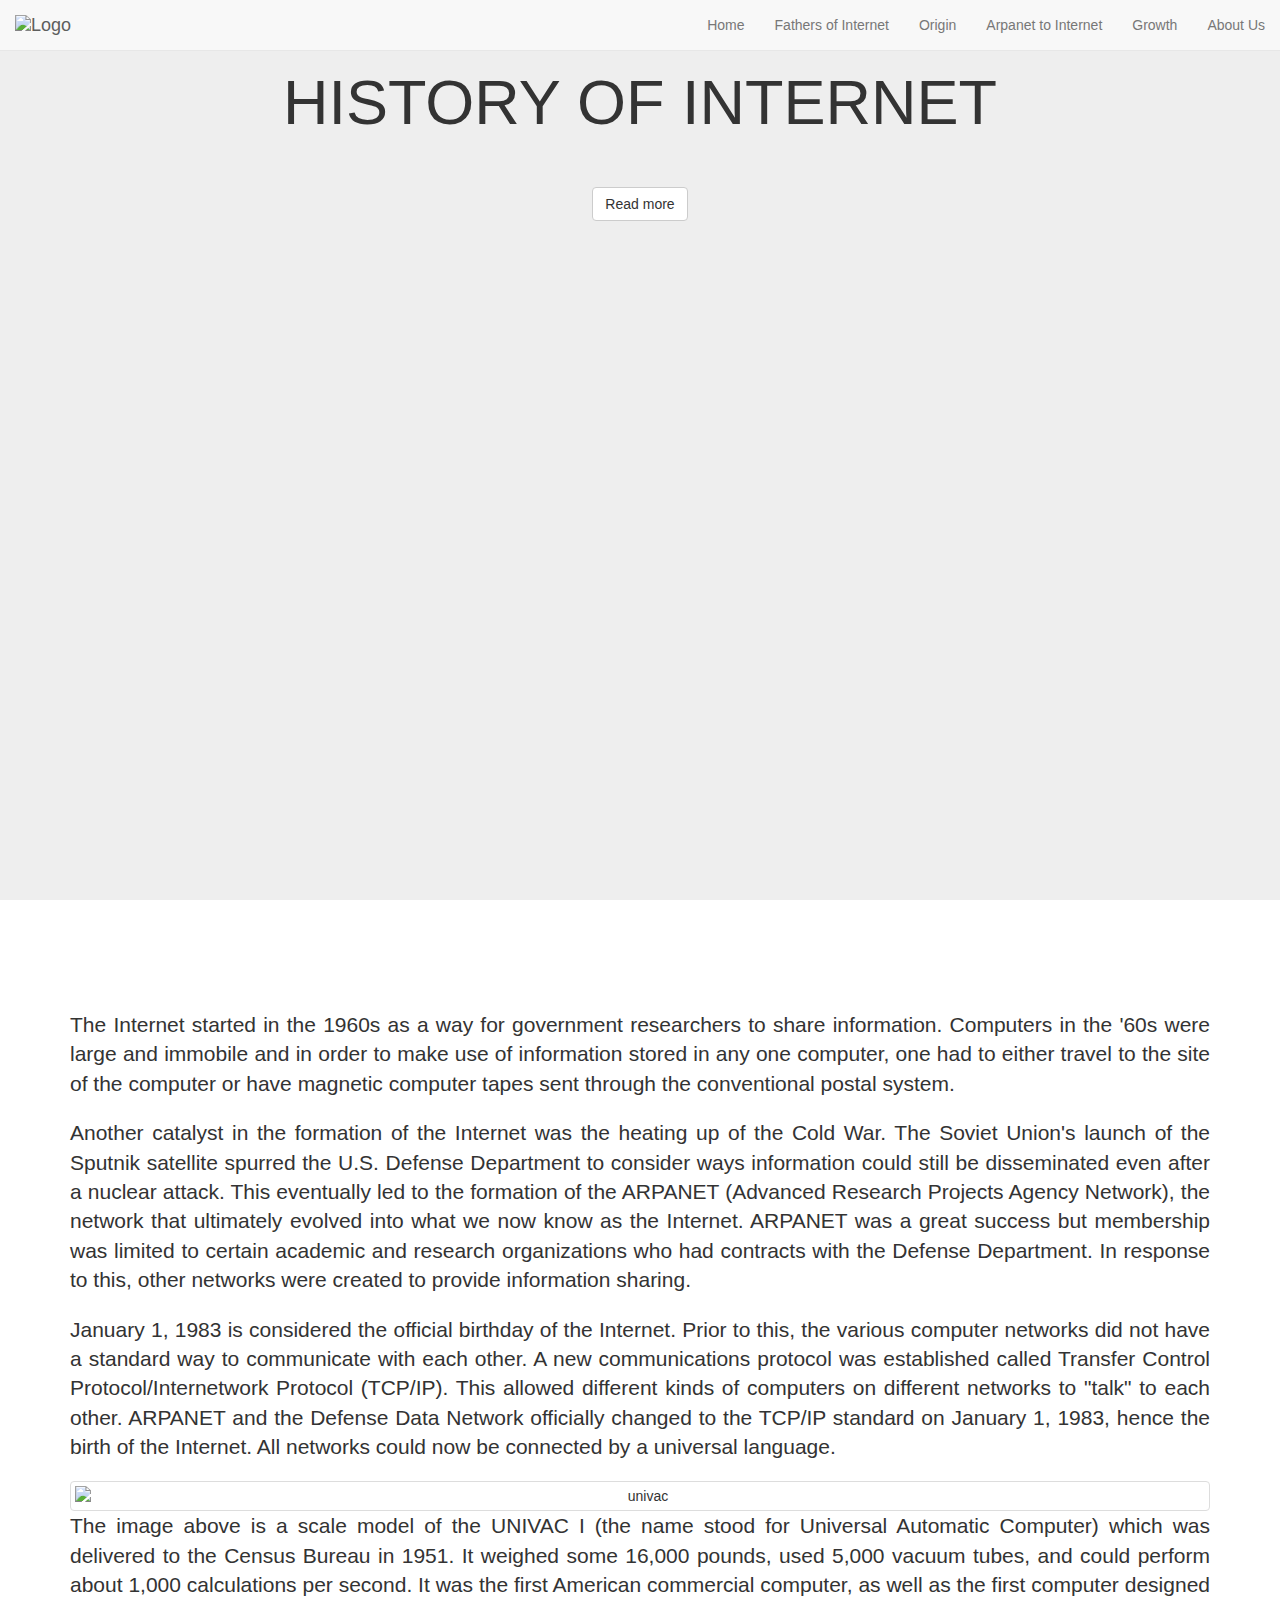
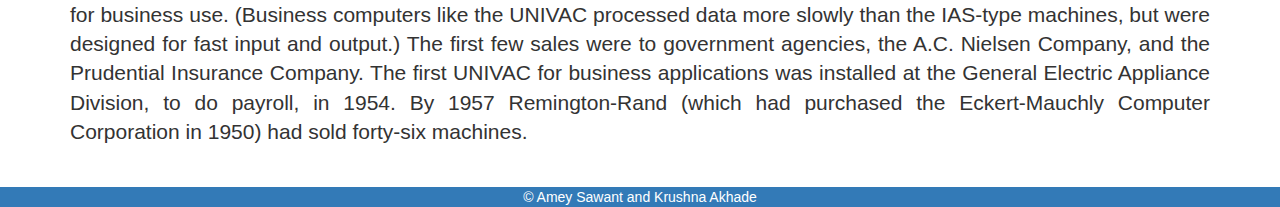
==== public_html/index.html @ d300c9d8 "Project 2 Updated" ====
<!DOCTYPE html>
<html lang="en">
<head>
    <meta charset="utf-8">
    <title>History of Internet</title>
    <meta name="viewport" content="width=device-width, initial-scale=1">
    <link rel="stylesheet" href="https://maxcdn.bootstrapcdn.com/bootstrap/3.4.1/css/bootstrap.min.css">
    <link rel="stylesheet" href="css/mystyle.css">

</head>
<body>
<div id="primary_container">

    <!--There is where the navigation will go-->
    <div id="navigation">

    </div>

    <!--There is where the body content will go-->
    <div id="content">
        <div class="jumbotron jumbotron-fluid text-center" id="index_jumbo">
            <div id="particles-js"></div>
            <div id="overlay">
                <div class="container h-100">
                    <div class="d-flex text-center h-100">
                        <div class="my-auto w-100 text-white">
                            <h1 class="display-3">HISTORY OF INTERNET</h1><br/><br/>
                            <div class="smooth-scroll">
                                <a class="btn btn-default" href="#home_content">Read more</a>
                            </div>
                        </div>
                    </div>
                </div>
            </div>
        </div>

        <div class="container" id="home_content">
            <div class="row text-center">
                <div class="col-sm-12 col-md-12">
                    <br/><br/><br/><br/>
                    <p class="lead text-justify">The Internet started in the 1960s as a way for government researchers to share information. Computers in the '60s were large and immobile and in order to make use of information stored in any one computer, one had to either travel to the site of the computer or have magnetic computer tapes sent through the conventional postal system.</p>
                    <p class="lead text-justify">Another catalyst in the formation of the Internet was the heating up of the Cold War. The Soviet Union's launch of the Sputnik satellite spurred the U.S. Defense Department to consider ways information could still be disseminated even after a nuclear attack. This eventually led to the formation of the ARPANET (Advanced Research Projects Agency Network), the network that ultimately evolved into what we now know as the Internet. ARPANET was a great success but membership was limited to certain academic and research organizations who had contracts with the Defense Department. In response to this, other networks were created to provide information sharing.</p>
                    <p class="lead text-justify">January 1, 1983 is considered the official birthday of the Internet. Prior to this, the various computer networks did not have a standard way to communicate with each other. A new communications protocol was established called Transfer Control Protocol/Internetwork Protocol (TCP/IP). This allowed different kinds of computers on different networks to "talk" to each other. ARPANET and the Defense Data Network officially changed to the TCP/IP standard on January 1, 1983, hence the birth of the Internet. All networks could now be connected by a universal language.</p>
                    <img class="img-responsive img-thumbnail center-block"  src="https://www.usg.edu/galileo/skills/unit07/images/07_02_univac.jpg" alt="univac">
                    <p class="lead text-justify">The image above is a scale model of the UNIVAC I (the name stood for Universal Automatic Computer) which was delivered to the Census Bureau in 1951. It weighed some 16,000 pounds, used 5,000 vacuum tubes, and could perform about 1,000 calculations per second. It was the first American commercial computer, as well as the first computer designed for business use. (Business computers like the UNIVAC processed data more slowly than the IAS-type machines, but were designed for fast input and output.) The first few sales were to government agencies, the A.C. Nielsen Company, and the Prudential Insurance Company. The first UNIVAC for business applications was installed at the General Electric Appliance Division, to do payroll, in 1954. By 1957 Remington-Rand (which had purchased the Eckert-Mauchly Computer Corporation in 1950) had sold forty-six machines.</p>
                    <br/>
                </div>
            </div>
        </div>

    </div>

    <!--There is where the footer will go-->
    <div id="footer">
        <footer class="sticky-footer bg-primary container-fluid mt-auto">
            <div class="container-fluid">
                <div class="row text-center">
                    <div class="col-md-4 col-sm-4 col-xs-12">
                        <span id="github-link" class="text-lead"> <a href="https://github.com/aps358/KA_History_of_Internet">GitHub Link</a></span>
                    </div>

                    <div class="col-md-4 col-sm-4 col-xs-12">
                        <span class="text-lead">&copy; Amey Sawant and Krushna Akhade </span>
                    </div>

                    <div class="col-md-4 col-sm-4 col-xs-12">
                        <span id="W3C_Validator" class="text-lead"> <a href="https://validator.w3.org/nu/?doc=http%3A%2F%2Faskahistoryofinternet.eastus.azurecontainer.io%2Findex.html">W3C Validation</a></span>
                    </div>
                </div>
            </div>
        </footer>
    </div>
</div>

<script src="https://ajax.googleapis.com/ajax/libs/jquery/3.5.1/jquery.min.js"></script>
<script src="https://maxcdn.bootstrapcdn.com/bootstrap/3.4.1/js/bootstrap.min.js"></script>
<script src="https://res.cloudinary.com/dxfq3iotg/raw/upload/v1561436720/particles.js"></script>
<script src="https://res.cloudinary.com/dxfq3iotg/raw/upload/v1561436735/app.js"></script>
<script src="js/myjavascript.js"></script>

</body>
</html>
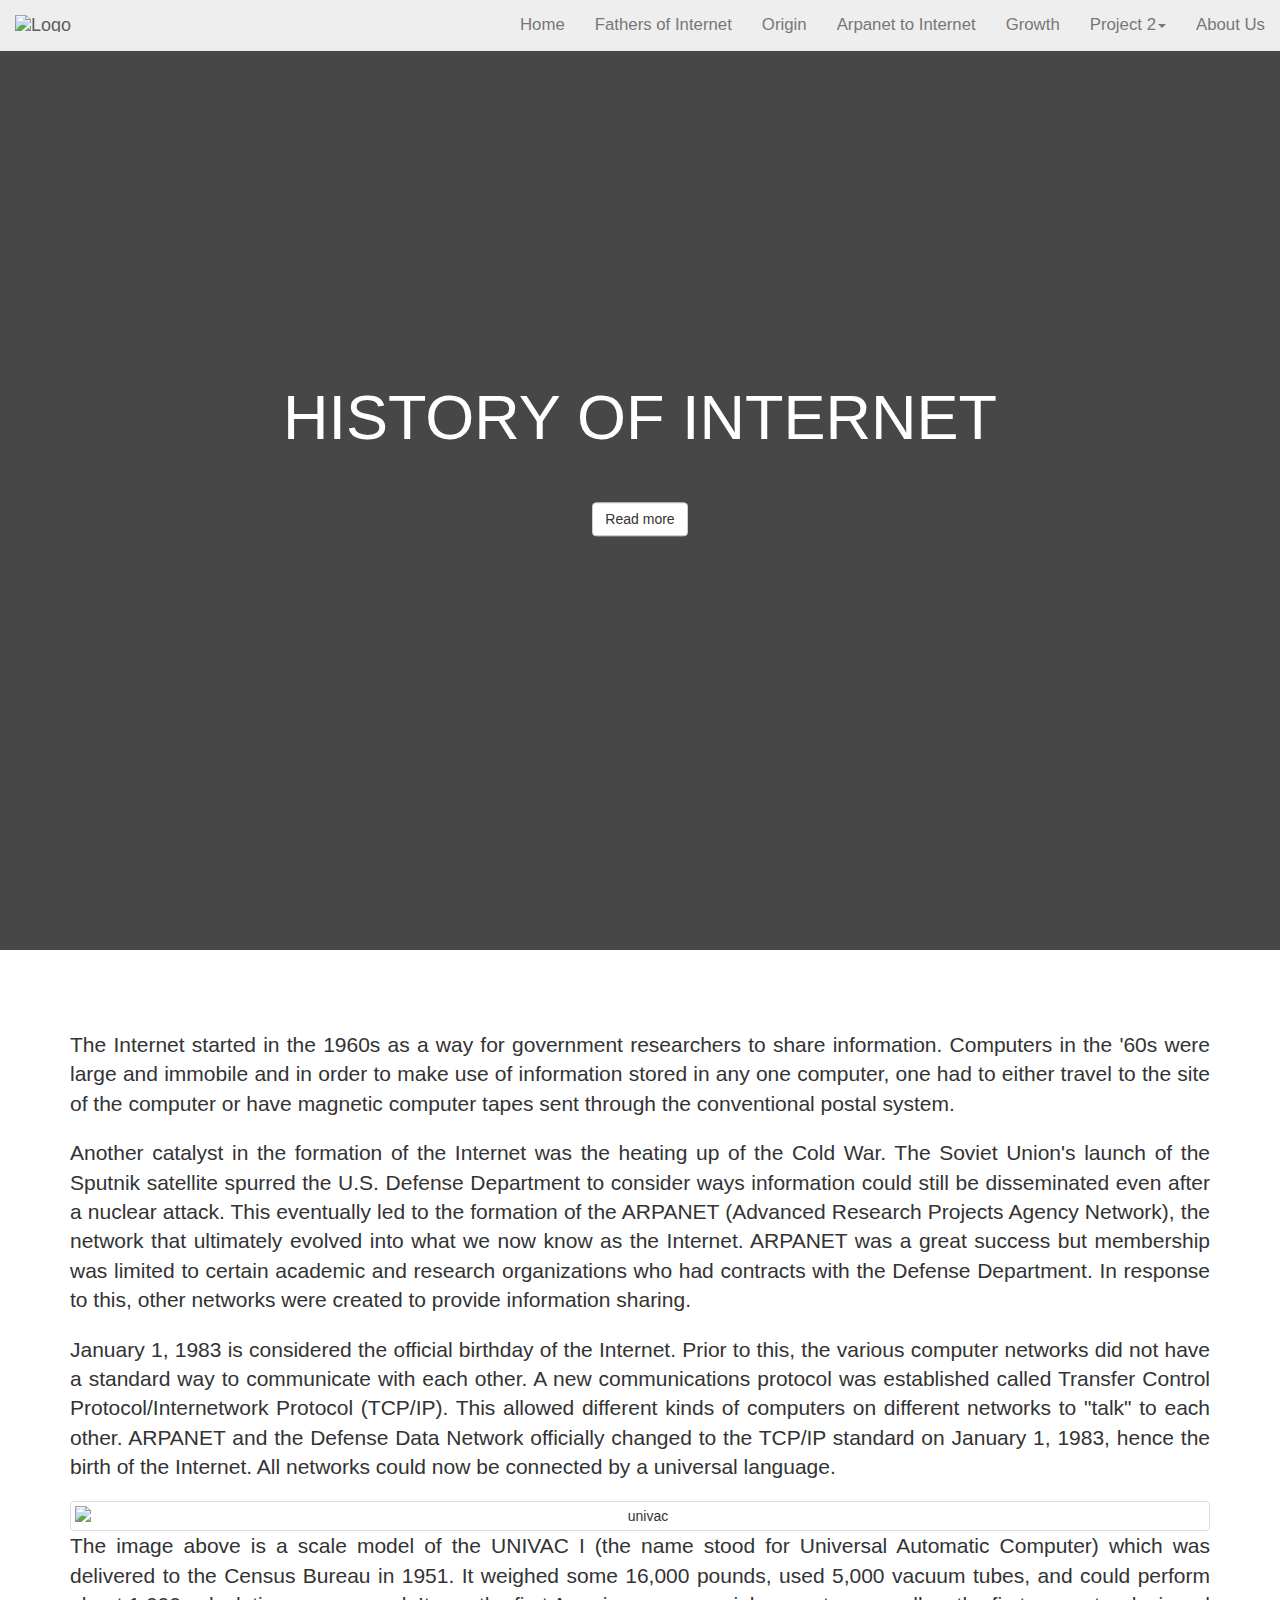
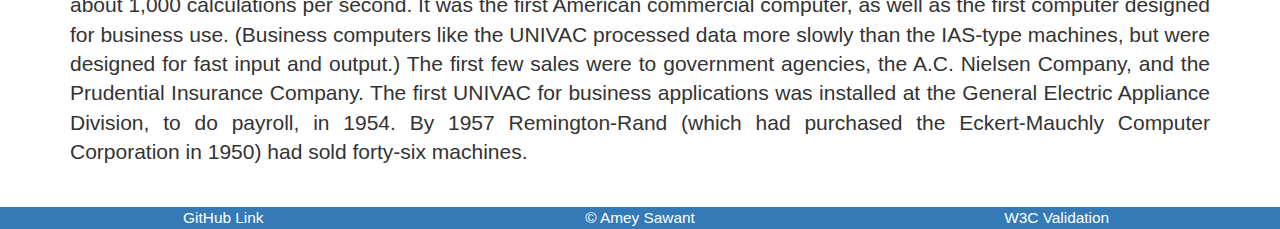
==== commit ab3943c7: "Project 2 Readme Updated" ====
--- a/public_html/index.html
+++ b/public_html/index.html
@@ -56,15 +56,15 @@
             <div class="container-fluid">
                 <div class="row text-center">
                     <div class="col-md-4 col-sm-4 col-xs-12">
-                        <span id="github-link" class="text-lead"> <a href="https://github.com/aps358/KA_History_of_Internet">GitHub Link</a></span>
+                        <span id="github-link" class="text-lead"> <a href="https://github.com/aps358/KA_History_of_Internet/tree/Project2">GitHub Link</a></span>
                     </div>
 
                     <div class="col-md-4 col-sm-4 col-xs-12">
-                        <span class="text-lead">&copy; Amey Sawant and Krushna Akhade </span>
+                        <span class="text-lead">&copy; Amey Sawant </span>
                     </div>
 
                     <div class="col-md-4 col-sm-4 col-xs-12">
-                        <span id="W3C_Validator" class="text-lead"> <a href="https://validator.w3.org/nu/?doc=http%3A%2F%2Faskahistoryofinternet.eastus.azurecontainer.io%2Findex.html">W3C Validation</a></span>
+                        <span id="W3C_Validator" class="text-lead"> <a href="https://validator.w3.org/nu/?doc=http%3A%2F%2Fapshoip2.eastus.azurecontainer.io%2Findex.html">W3C Validation</a></span>
                     </div>
                 </div>
             </div>
--- a/public_html/css/mystyle.css
+++ b/public_html/css/mystyle.css
@@ -0,0 +1,173 @@
+.navbar-brand>img {
+    height: 85%;
+}
+
+.navbar{
+    margin : 0 !important;
+    font-size:120%;
+}
+
+.navbar-fixed-top{
+    background-color: #eee;
+}
+
+@media (max-width: 991px) {
+    .navbar-header {
+        float: none;
+    }
+    .navbar-left,.navbar-right {
+        float: none !important;
+    }
+    .navbar-toggle {
+        display: block;
+    }
+    .navbar-collapse {
+        border-top: 1px solid black;
+        box-shadow: inset 0 1px 0 rgba(255,255,255,0.1);
+    }
+    .navbar-fixed-top {
+        top: 0;
+        border-width: 0 0 1px;
+    }
+    .navbar-collapse.collapse {
+        display: none!important;
+    }
+    .navbar-nav {
+        float: none!important;
+        margin-top: 7.5px;
+    }
+    .navbar-nav>li {
+        float: none;
+    }
+    .navbar-nav>li>a {
+        padding-top: 10px;
+        padding-bottom: 10px;
+    }
+    .collapse.in{
+        display:block !important;
+        background-color: #FFFFFF;
+    }
+}
+
+canvas {
+    display: block;
+    vertical-align: bottom;
+}
+
+a {
+    text-decoration: none;
+    color: #FFF;
+}
+
+a:hover {
+    color: lightblue;
+}
+
+html,body{
+    scroll-behavior: smooth;
+    display: flex;
+    flex-direction: column;
+    flex-wrap: nowrap;
+    min-height: 100vh;
+}
+
+
+.jumbotron {
+    color: white;
+    background-image: url("https://www.wallpapertip.com/wmimgs/12-123097_internet-wallpaper-hd.jpg");
+    /*background-image: url("https://www.usg.edu/galileo/skills/unit07/images/07_02_univac.jpg");*/
+    background-position: center;
+    background-repeat: no-repeat;
+    background-size: cover;
+    height: 100%;
+    padding: 0 0;
+    margin : 0 !important;
+}
+
+#particles-js {
+    position: absolute;
+    width: 100%;
+    height: 100%;
+    background-color: #b61924;
+    background-repeat: no-repeat;
+    background-size: cover;
+    background-position: 50% 50%;
+}
+
+#particles-js {
+    background-color: #000;
+    opacity: 0.7;
+}
+
+#overlay {
+    position: absolute;
+    top:50%;
+    left:50%;
+    transform: translate(-50%,-50%)
+}
+
+#primary_container{
+    display: flex;
+    flex-direction: column;
+    min-height: 100vh;
+}
+
+.green-contact-form {
+    margin:0 auto;
+    border-radius:10px;
+}
+
+.title-form {
+    max-width: 550px;
+}
+#content, #founder-content, #arpa2inter-content, #origin-content, #aboutus-content, #growth-content, #article1-content, #article2-content, #article3-content, #article4-content{
+    padding-top:50px;
+    flex-grow: 1;
+}
+
+.title-form {
+    max-width: 550px;
+}
+/*
+<!-- arpa2internet -->
+ */
+.heading3{
+    text-align: center;
+
+}
+
+/*Arpa2Internet*/
+.heading3{
+    text-align: center;
+
+}
+
+#paper_link{
+    color:inherit;
+}
+
+#paper_link:hover{
+    background-color: #eee;
+}
+
+#growth-content{
+    width:80%;
+}
+
+#footer{
+    font-size: 110%;
+    bottom:0;
+    width:100%;
+    position: relative;
+    left: 0;
+    right: 0;
+}
+
+.code-cmd{
+    background-color: #000000;
+    color:#ffffff
+}
+
+.solid{
+    border-top: 3px solid #555;
+}
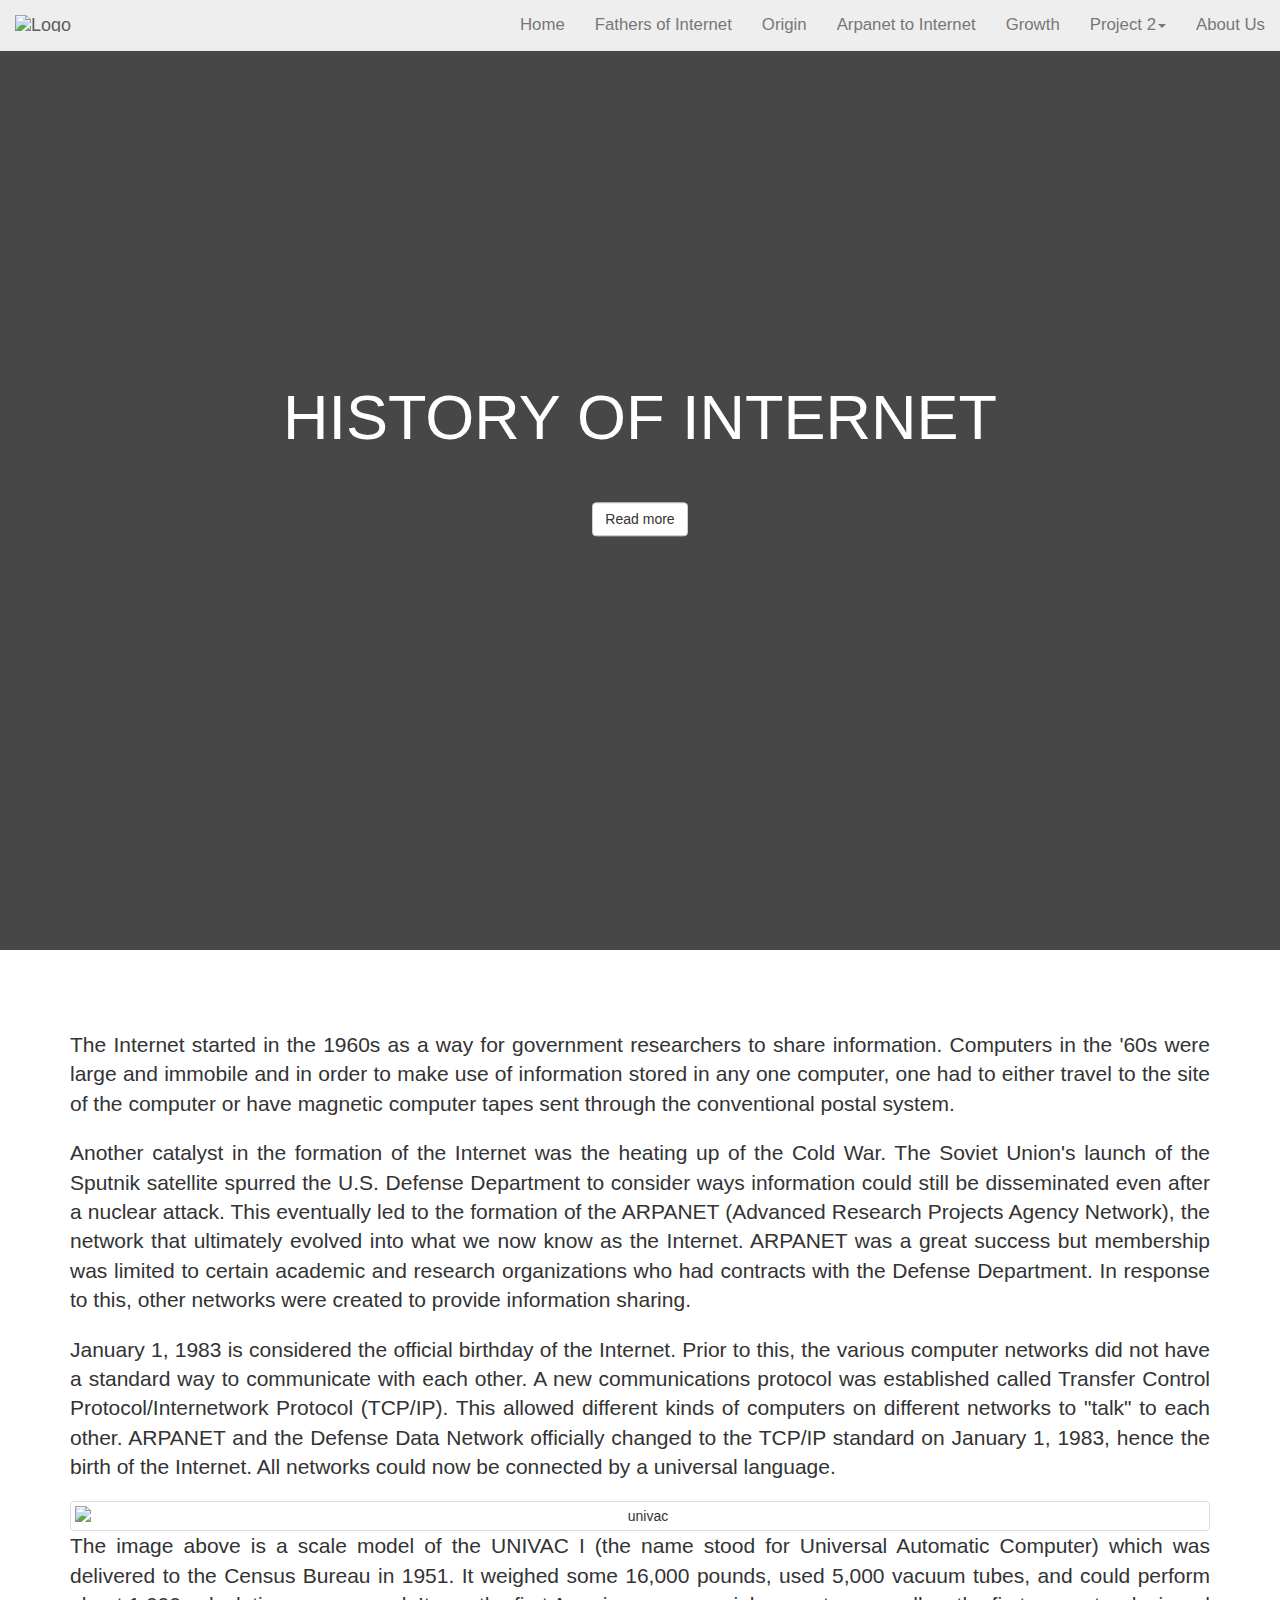
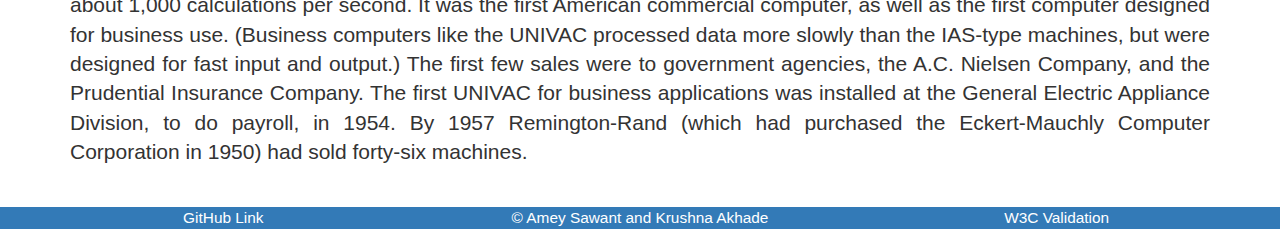
==== commit 5113fdb3: "Merge 709802d044234d94017982fea0880f1d9b2fddb8 into 651408509fad7873cb19320c48854067258b74dd" ====
--- a/public_html/index.html
+++ b/public_html/index.html
@@ -13,7 +13,38 @@
 
     <!--There is where the navigation will go-->
     <div id="navigation">
+        <nav class="navbar navbar-default navbar-fixed-top">
+            <div class="container-fluid">
+                <div class="navbar-header">
+                    <a class="navbar-brand" href="index.html"><img class="img-fluid" src="images/logo.png" alt="Logo"></a>
+                    <button type="button" class="navbar-toggle collapsed" data-toggle="collapse" data-target="#bs-example-navbar-collapse-1">
+                        <span class="sr-only">Toggle navigation</span>
+                        <span class="icon-bar"></span>
+                        <span class="icon-bar"></span>
+                        <span class="icon-bar"></span>
+                    </button>
+                </div>
 
+                <div class="collapse navbar-collapse" id="bs-example-navbar-collapse-1">
+                    <ul class="nav navbar-nav navbar-right">
+                        <li><a href="index.html">Home</a></li>
+                        <li><a href="founders.html">Fathers of Internet</a></li>
+                        <li><a href="origin.html">Origin</a></li>
+                        <li><a href="arpa2inter.html">Arpanet to Internet</a></li>
+                        <li><a href="growth.html">Growth</a></li>
+                        <li><a href="aboutus.html">About Us</a></li>
+                        <li class="dropdown"><a class="dropdown-toggle" data-toggle="dropdown" href="#">Articles<span class="caret"></span></a>
+                            <ul class="dropdown-menu">
+                                <li><a href="article1.html">Article1</a></li>
+                                <li><a href="article2.html">Article2</a></li>
+                                <li><a href="article3.html">Article3</a></li>
+                                <li><a href="article4.html">Article4</a></li>
+                            </ul>
+                        </li>
+                    </ul>
+                </div>
+            </div>
+        </nav>
     </div>
 
     <!--There is where the body content will go-->
@@ -56,15 +87,15 @@
             <div class="container-fluid">
                 <div class="row text-center">
                     <div class="col-md-4 col-sm-4 col-xs-12">
-                        <span id="github-link" class="text-lead"> <a href="https://github.com/aps358/KA_History_of_Internet/tree/Project2">GitHub Link</a></span>
+                        <span id="github-link" class="text-lead"> <a href="https://github.com/aps358/KA_History_of_Internet">GitHub Link</a></span>
                     </div>
 
                     <div class="col-md-4 col-sm-4 col-xs-12">
-                        <span class="text-lead">&copy; Amey Sawant </span>
+                        <span class="text-lead">&copy; Amey Sawant and Krushna Akhade </span>
                     </div>
 
                     <div class="col-md-4 col-sm-4 col-xs-12">
-                        <span id="W3C_Validator" class="text-lead"> <a href="https://validator.w3.org/nu/?doc=http%3A%2F%2Fapshoip2.eastus.azurecontainer.io%2Findex.html">W3C Validation</a></span>
+                        <span id="W3C_Validator" class="text-lead"> <a href="https://validator.w3.org/nu/?doc=http%3A%2F%2Faskahistoryofinternet.eastus.azurecontainer.io%2Findex.html">W3C Validation</a></span>
                     </div>
                 </div>
             </div>
@@ -72,11 +103,11 @@
     </div>
 </div>
 
+
 <script src="https://ajax.googleapis.com/ajax/libs/jquery/3.5.1/jquery.min.js"></script>
 <script src="https://maxcdn.bootstrapcdn.com/bootstrap/3.4.1/js/bootstrap.min.js"></script>
 <script src="https://res.cloudinary.com/dxfq3iotg/raw/upload/v1561436720/particles.js"></script>
 <script src="https://res.cloudinary.com/dxfq3iotg/raw/upload/v1561436735/app.js"></script>
 <script src="js/myjavascript.js"></script>
-
 </body>
 </html>--- a/public_html/css/mystyle.css
+++ b/public_html/css/mystyle.css
@@ -120,7 +120,7 @@
 .title-form {
     max-width: 550px;
 }
-#content, #founder-content, #arpa2inter-content, #origin-content, #aboutus-content, #growth-content, #article1-content, #article2-content, #article3-content, #article4-content{
+#content, #founder-content, #arpa2inter-content, #origin-content, #aboutus-content, #growth-content{
     padding-top:50px;
     flex-grow: 1;
 }
@@ -163,11 +163,16 @@
     right: 0;
 }
 
-.code-cmd{
-    background-color: #000000;
-    color:#ffffff
+#code_data {
+    display: block;
+    overflow: hidden;
+    resize: none;
+}
+.a1_code{
+    text-align:center;
+    margin-left:auto;
+    margin-right:auto;
+    font-size: 20px
 }
 
-.solid{
-    border-top: 3px solid #555;
-}
+
